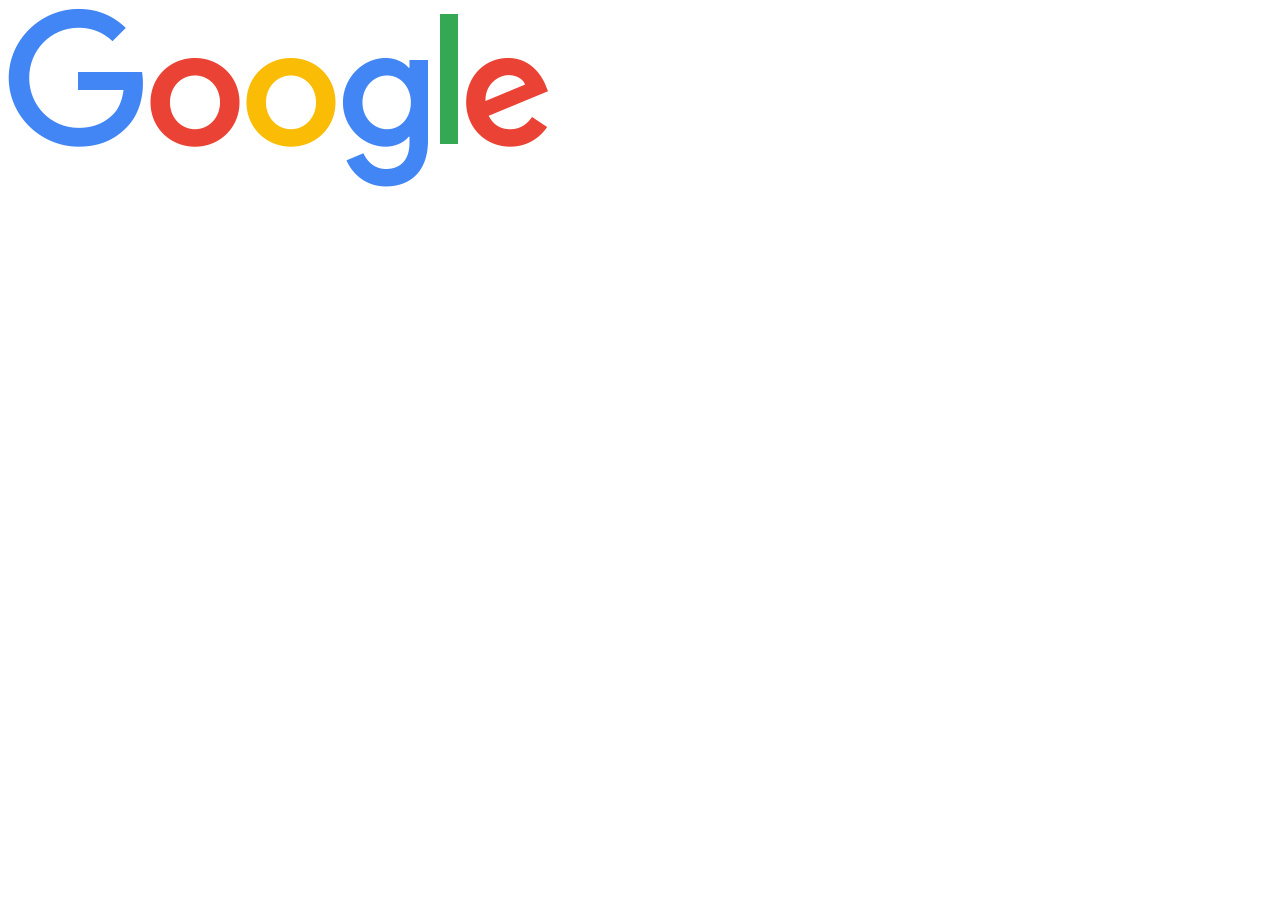
==== index.html @ 11530268 "Added Google Logo" ====
<!DOCTYPE html>
<html lang="en">
<head>
  <meta charset="UTF-8">
  <meta name="viewport" content="width=device-width, initial-scale=1.0">
  <title>Search</title>
  <link rel="stylesheet" href="styles.css">
</head>
<body>
  <div class="center-div">
    <img src="google-logo.png" alt="google-logo">
  </div>
</body>
</html>
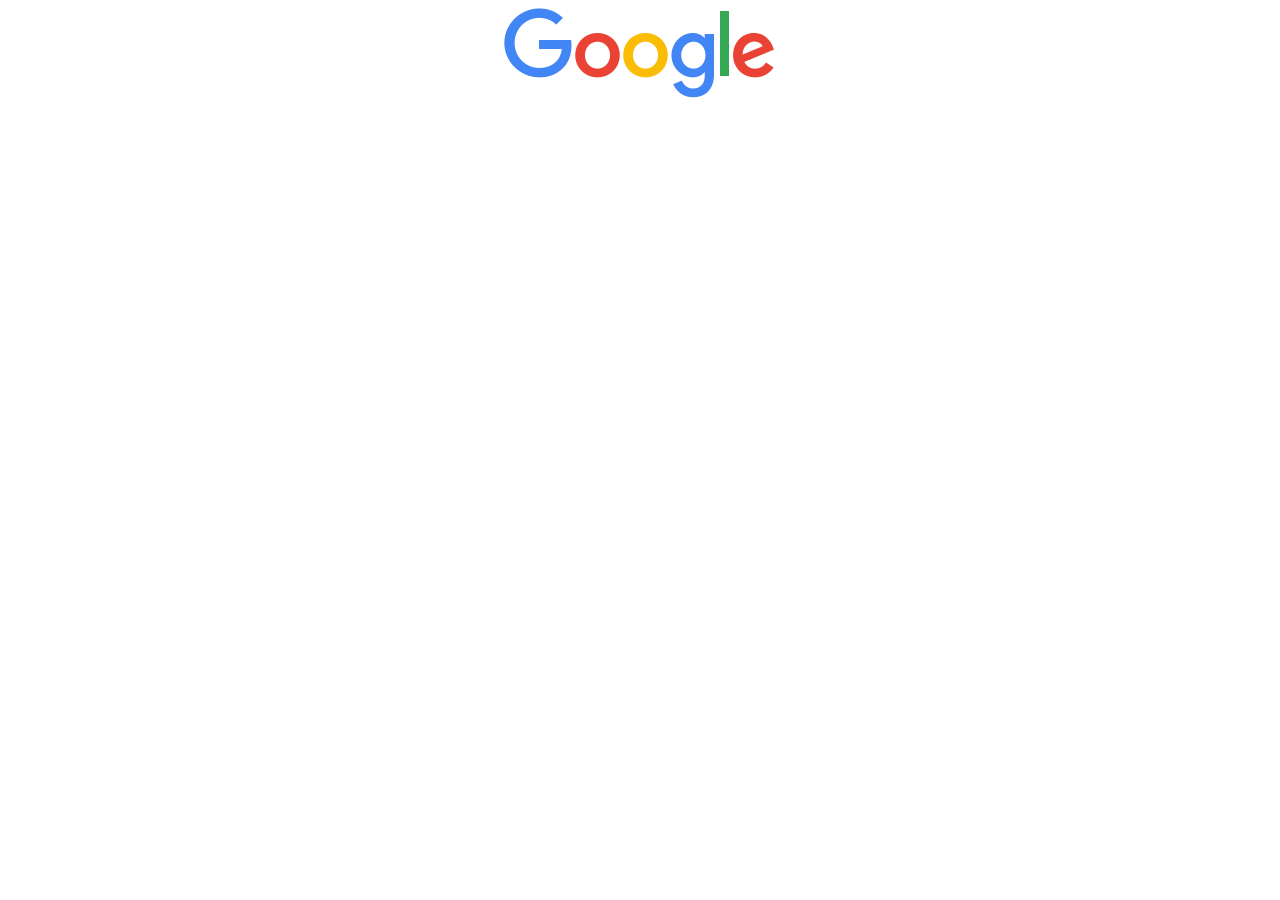
==== commit d827dbc3: "Centered Google Logo" ====
--- a/index.html
+++ b/index.html
@@ -7,8 +7,8 @@
   <link rel="stylesheet" href="styles.css">
 </head>
 <body>
-  <div class="center-div">
-    <img src="google-logo.png" alt="google-logo">
+  <div class="center-flex-container">
+    <img src="google-logo.png" alt="google-logo" width="272" height="92">
   </div>
 </body>
 </html>--- a/styles.css
+++ b/styles.css
@@ -0,0 +1,4 @@
+.center-flex-container {
+  display: flex;
+  justify-content: center;
+}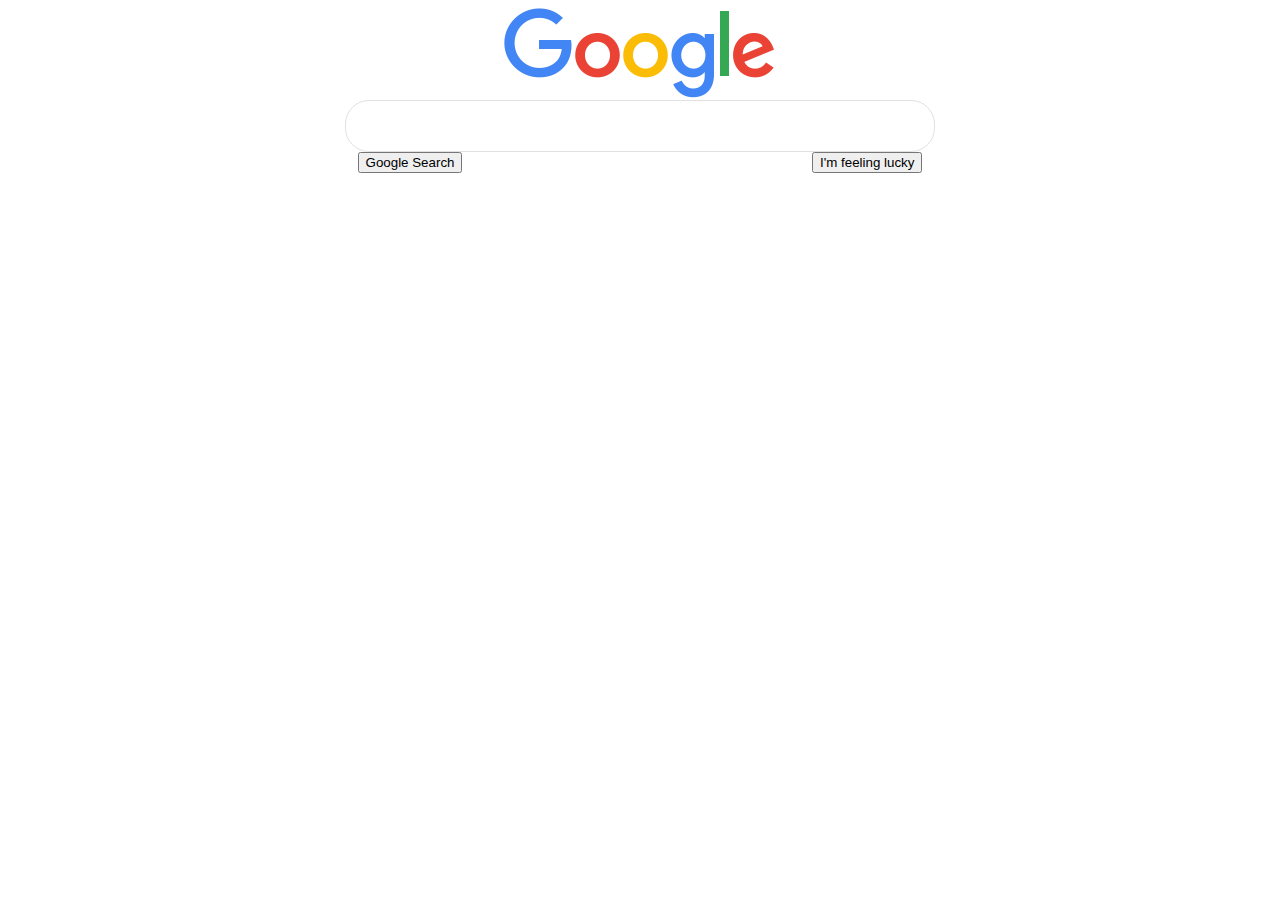
==== commit 25eadd68: "Completed index.html searching functionality" ====
--- a/index.html
+++ b/index.html
@@ -10,5 +10,12 @@
   <div class="center-flex-container">
     <img src="google-logo.png" alt="google-logo" width="272" height="92">
   </div>
+  <form action="https://www.google.com/search" method="get">
+    <input type="text" name="q" class="search-bar">
+    <div class="button-container">
+      <input type="submit" value="Google Search">
+      <input type="submit" name="btnI" value="I'm feeling lucky">
+    </div>
+  </form>
 </body>
 </html>--- a/styles.css
+++ b/styles.css
@@ -1,4 +1,20 @@
 .center-flex-container {
   display: flex;
   justify-content: center;
+}
+
+.search-bar {
+  display: flex;
+  background: #fff;
+  border: 1px solid #dfe1e5;
+  box-shadow: none;
+  border-radius: 24px;
+  margin: 0 auto;
+  width: 584px;
+  height: 48px;
+}
+
+.button-container {
+  display: flex;
+  justify-content: space-evenly;
 }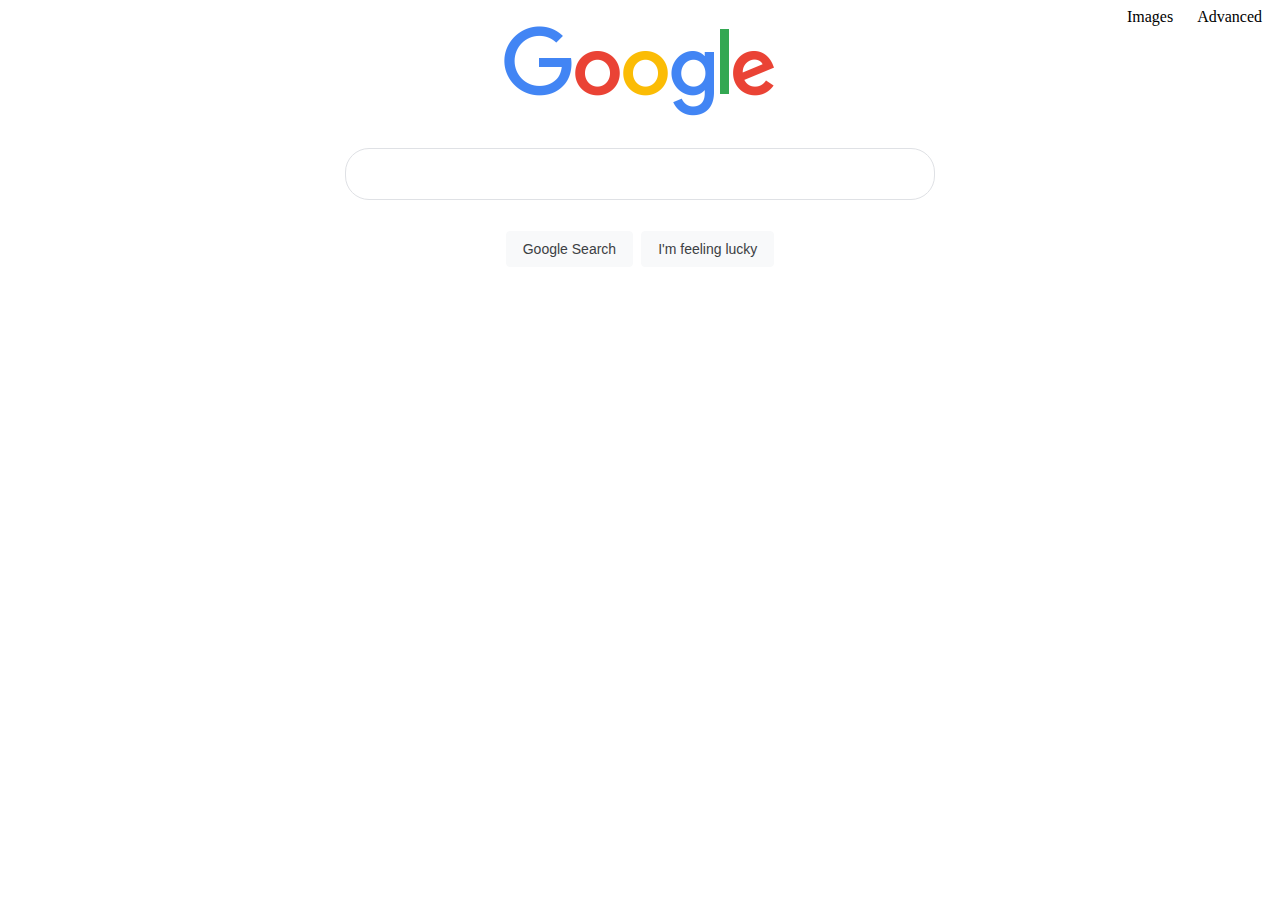
==== commit 6db92f02: "completed index.html" ====
--- a/index.html
+++ b/index.html
@@ -7,14 +7,18 @@
   <link rel="stylesheet" href="styles.css">
 </head>
 <body>
+  <div class="link-container">
+    <a href="image.html" class="nav-link">Images</a>
+    <a href="advanced.html" class="nav-link">Advanced</a>
+  </div>
   <div class="center-flex-container">
     <img src="google-logo.png" alt="google-logo" width="272" height="92">
   </div>
   <form action="https://www.google.com/search" method="get">
     <input type="text" name="q" class="search-bar">
-    <div class="button-container">
-      <input type="submit" value="Google Search">
-      <input type="submit" name="btnI" value="I'm feeling lucky">
+    <div class="button-container" width="584" height="48">
+      <input type="submit" value="Google Search" class="submit-button">
+      <input type="submit" name="btnI" value="I'm feeling lucky" class="submit-button">
     </div>
   </form>
 </body>
--- a/styles.css
+++ b/styles.css
@@ -9,12 +9,46 @@
   border: 1px solid #dfe1e5;
   box-shadow: none;
   border-radius: 24px;
-  margin: 0 auto;
+  margin-top: 30px;
+  margin-left: auto;
+  margin-right: auto;
   width: 584px;
   height: 48px;
 }
 
 .button-container {
+  margin-top: 20px;
   display: flex;
-  justify-content: space-evenly;
+  justify-content: center;
+}
+ 
+.submit-button {
+  background-color: #f8f9fa;
+  border: 1px solid #f8f9fa;
+  border-radius: 4px;
+  color: #3c4043;
+  font-family: arial,sans-serif;
+  font-size: 14px;
+  margin: 11px 4px;
+  padding: 0 16px;
+  height: 36px;
+  text-align: center;
+  }
+
+  .submit-button:hover {
+    border: 1px solid black;
+  }
+
+  .submit-button:focus {
+    border: 1px solid blue;
+}
+  
+.link-container {
+  text-align: right;
+}
+
+.nav-link {
+  margin: 10px;
+  color: black;
+  text-decoration: none;
 }